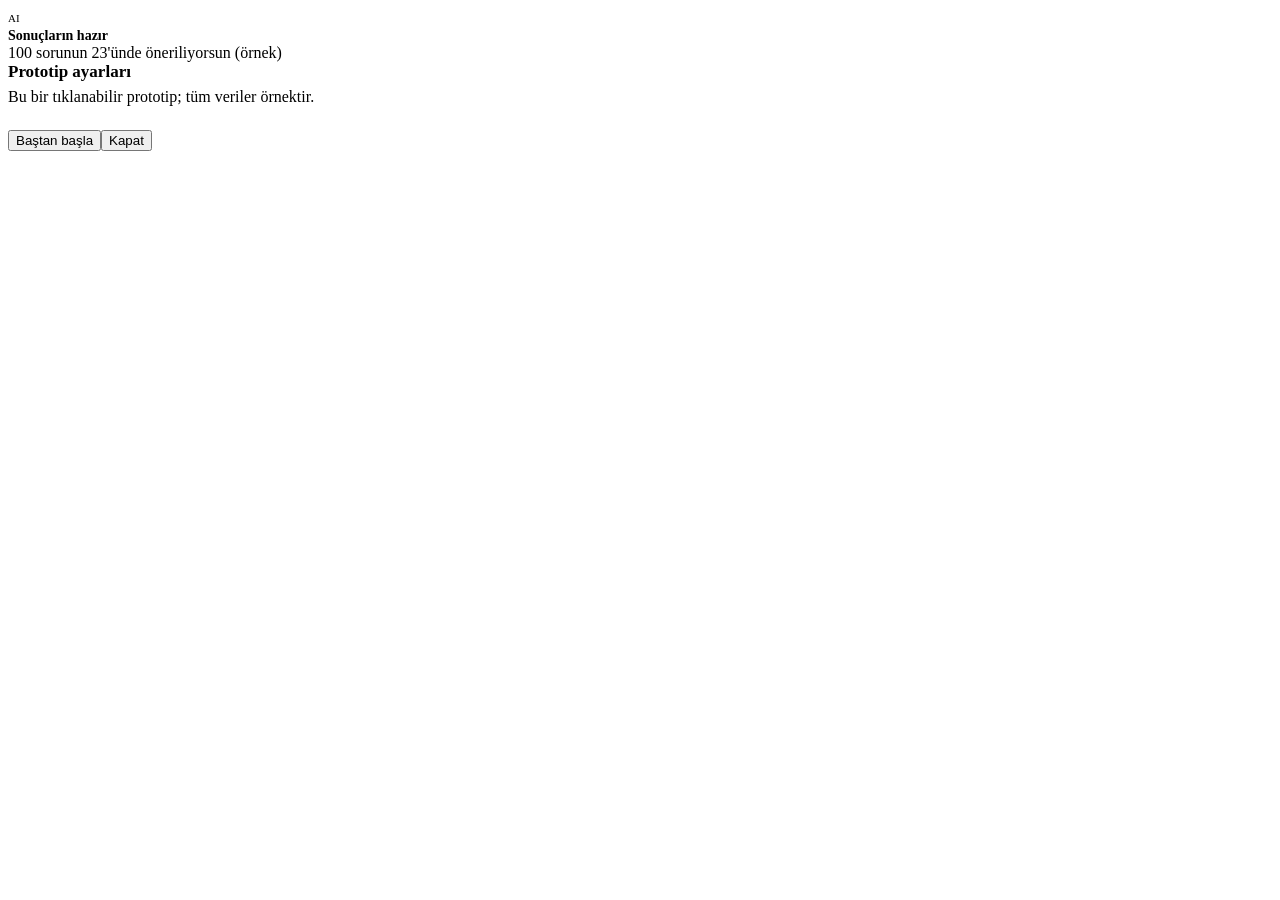
==== src/shell.html @ e94f56d2 "AI Tracker mobil prototip" ====
<!doctype html>
<html lang="tr">
<head>
<meta charset="utf-8">
<meta name="viewport" content="width=device-width,initial-scale=1,viewport-fit=cover,user-scalable=no">
<title>AI Tracker · Prototip</title>
<meta name="description" content="AI Tracker mobil uygulama prototipi (örnek veri)">
<meta name="theme-color" content="#EEF5F4">
<meta name="apple-mobile-web-app-capable" content="yes">
<meta name="mobile-web-app-capable" content="yes">
<meta name="apple-mobile-web-app-status-bar-style" content="default">
<meta name="apple-mobile-web-app-title" content="AI Tracker">
<meta name="format-detection" content="telephone=no">
<link rel="manifest" href="manifest.webmanifest">
<link rel="apple-touch-icon" href="icons/apple-touch-icon.png">
<link rel="icon" type="image/png" sizes="192x192" href="icons/icon-192.png">
<link rel="preconnect" href="https://fonts.googleapis.com"><link rel="preconnect" href="https://fonts.gstatic.com" crossorigin>
<link href="https://fonts.googleapis.com/css2?family=Inter:wght@400;500;600;700;800&display=swap" rel="stylesheet">
<link rel="stylesheet" href="css/glass.css">
<link rel="stylesheet" href="css/app.css">
</head>
<body>
<div id="app" class="bgfx">
<!--SCREENS-->
<!--DOCK-->
<div id="banner" class="banner" data-act="banner"><span class="badge s" style="background:var(--g-hero);border-radius:10px;font-size:11px">AI</span><div><b style="font-size:14px">Sonuçların hazır</b><div class="small" style="color:var(--navy2)">100 sorunun 23'ünde öneriliyorsun (örnek)</div></div></div>
<div id="toast" class="toast"></div>
<div id="sheet" class="sheet-wrap"><div class="sheet card"><b style="font-size:17px">Prototip ayarları</b><p class="small" style="margin:6px 0 14px">Bu bir tıklanabilir prototip; tüm veriler örnektir.</p><button class="btn" data-act="reset">Baştan başla</button><button class="btn ghost" style="margin-top:10px" data-act="close-sheet">Kapat</button></div></div>
</div>
<script src="js/app.js"></script>
</body>
</html>
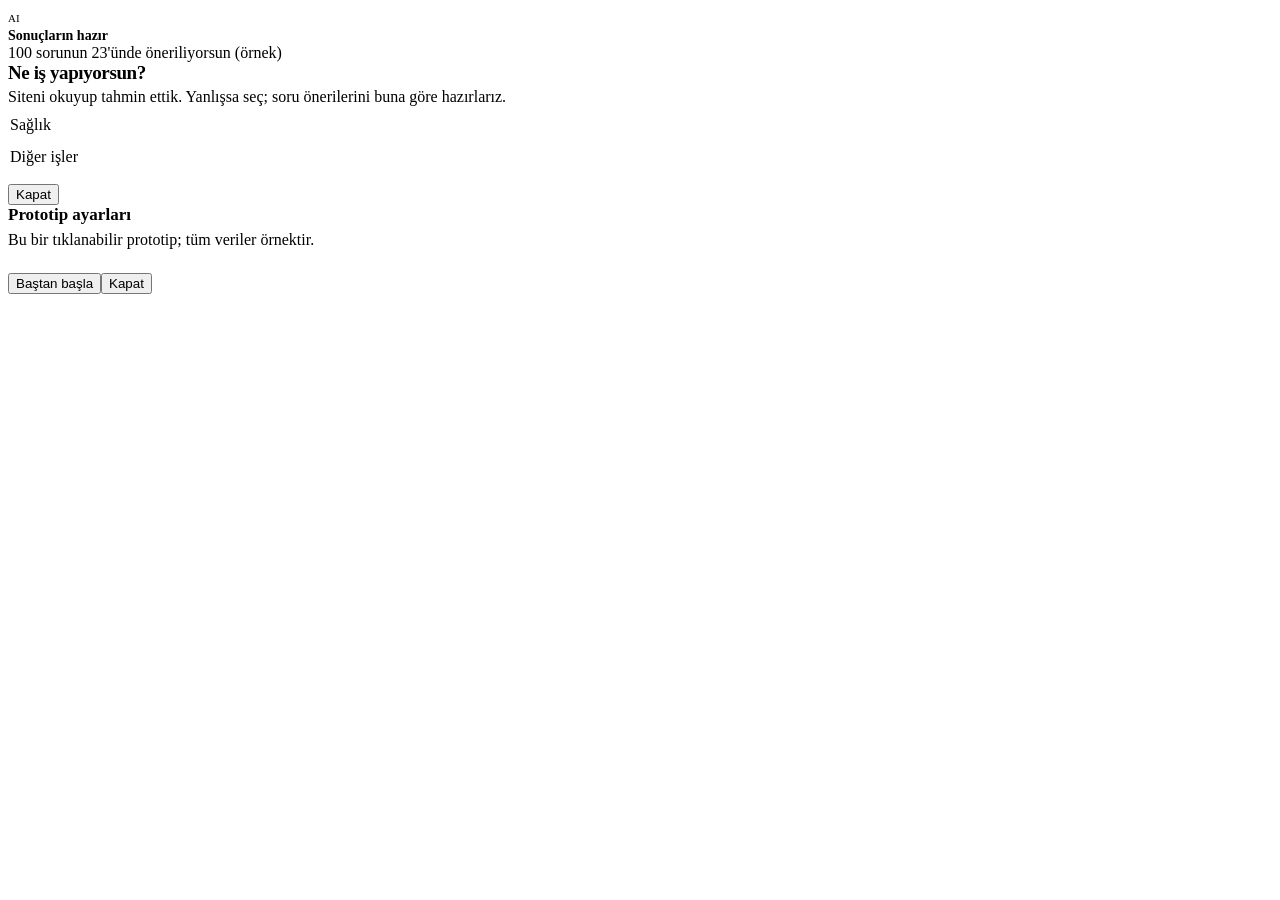
==== commit d188530a: "v3: genel konumlandırma, siteden algılanan iş kategorisi (Değiştir sheet'i), başlangıç platformları " ====
--- a/src/shell.html
+++ b/src/shell.html
@@ -25,6 +25,7 @@
 <!--DOCK-->
 <div id="banner" class="banner" data-act="banner"><span class="badge s" style="background:var(--g-hero);border-radius:10px;font-size:11px">AI</span><div><b style="font-size:14px">Sonuçların hazır</b><div class="small" style="color:var(--navy2)">100 sorunun 23'ünde öneriliyorsun (örnek)</div></div></div>
 <div id="toast" class="toast"></div>
+<div id="catSheet" class="sheet-wrap"><div class="sheet card catsheet"><div class="grab"></div><b style="font-size:19px;letter-spacing:-.4px">Ne iş yapıyorsun?</b><p class="small" style="margin:4px 0 10px">Siteni okuyup tahmin ettik. Yanlışsa seç; soru önerilerini buna göre hazırlarız.</p><div class="lbl" style="margin:6px 2px 6px">Sağlık</div><div class="card list catlist" id="catH"></div><div class="lbl" style="margin:14px 2px 6px">Diğer işler</div><div class="card list catlist" id="catG"></div><button class="btn ghost" style="margin-top:12px" data-act="cat-close">Kapat</button></div></div>
 <div id="sheet" class="sheet-wrap"><div class="sheet card"><b style="font-size:17px">Prototip ayarları</b><p class="small" style="margin:6px 0 14px">Bu bir tıklanabilir prototip; tüm veriler örnektir.</p><button class="btn" data-act="reset">Baştan başla</button><button class="btn ghost" style="margin-top:10px" data-act="close-sheet">Kapat</button></div></div>
 </div>
 <script src="js/app.js"></script>
